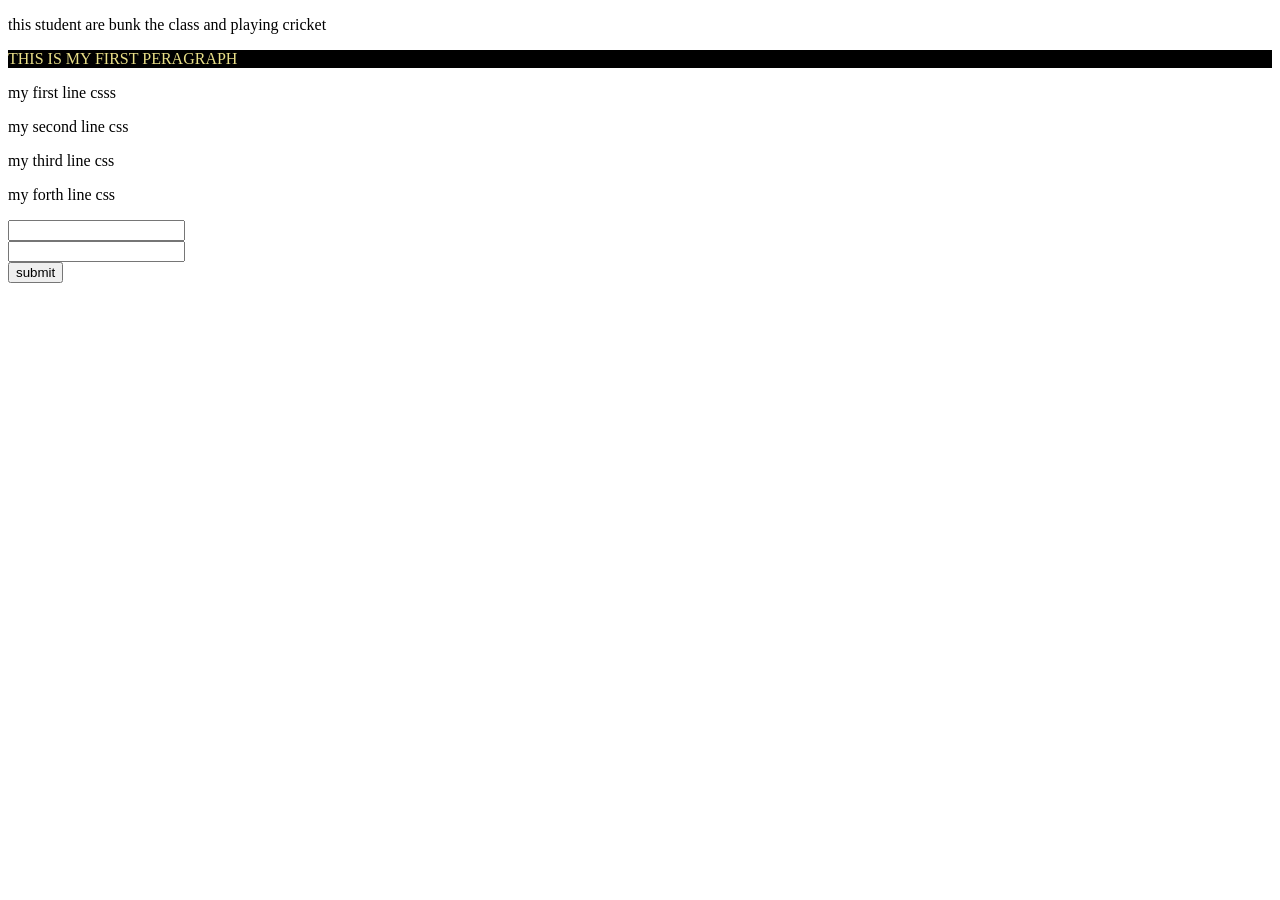
==== index.html @ 3961558d "first commit" ====
<!DOCTYPE html>
<html lang="en">
<head>
    <meta charset="UTF-8">
    <meta name="viewport" content="width=device-width, initial-scale=1.0">
    <title>css </title>
    <link rel="stylesheet" href="colour.css">
    <style>
       
    </style>
</head>
<body>
    <p class="player ">this student are bunk the class and playing cricket</p>
    
    <p style="color: rgb(232, 222, 135);background-color:black;" id="short">THIS IS MY FIRST PERAGRAPH</p>
    <p class="skyblue bold">my first line csss </p>
    <p class="green bold">my second line css</p>
    <p class="orange bold">my third line css</p>
    <p class="yellow bold">my forth line css</p>
    <form action="">
        <input type="email" name="" id="first"><br>
        <input type="password" name="" id="second"> <br>
        <button>submit</button>
        <header class="header"></header>
    </form>
</body>
</html>
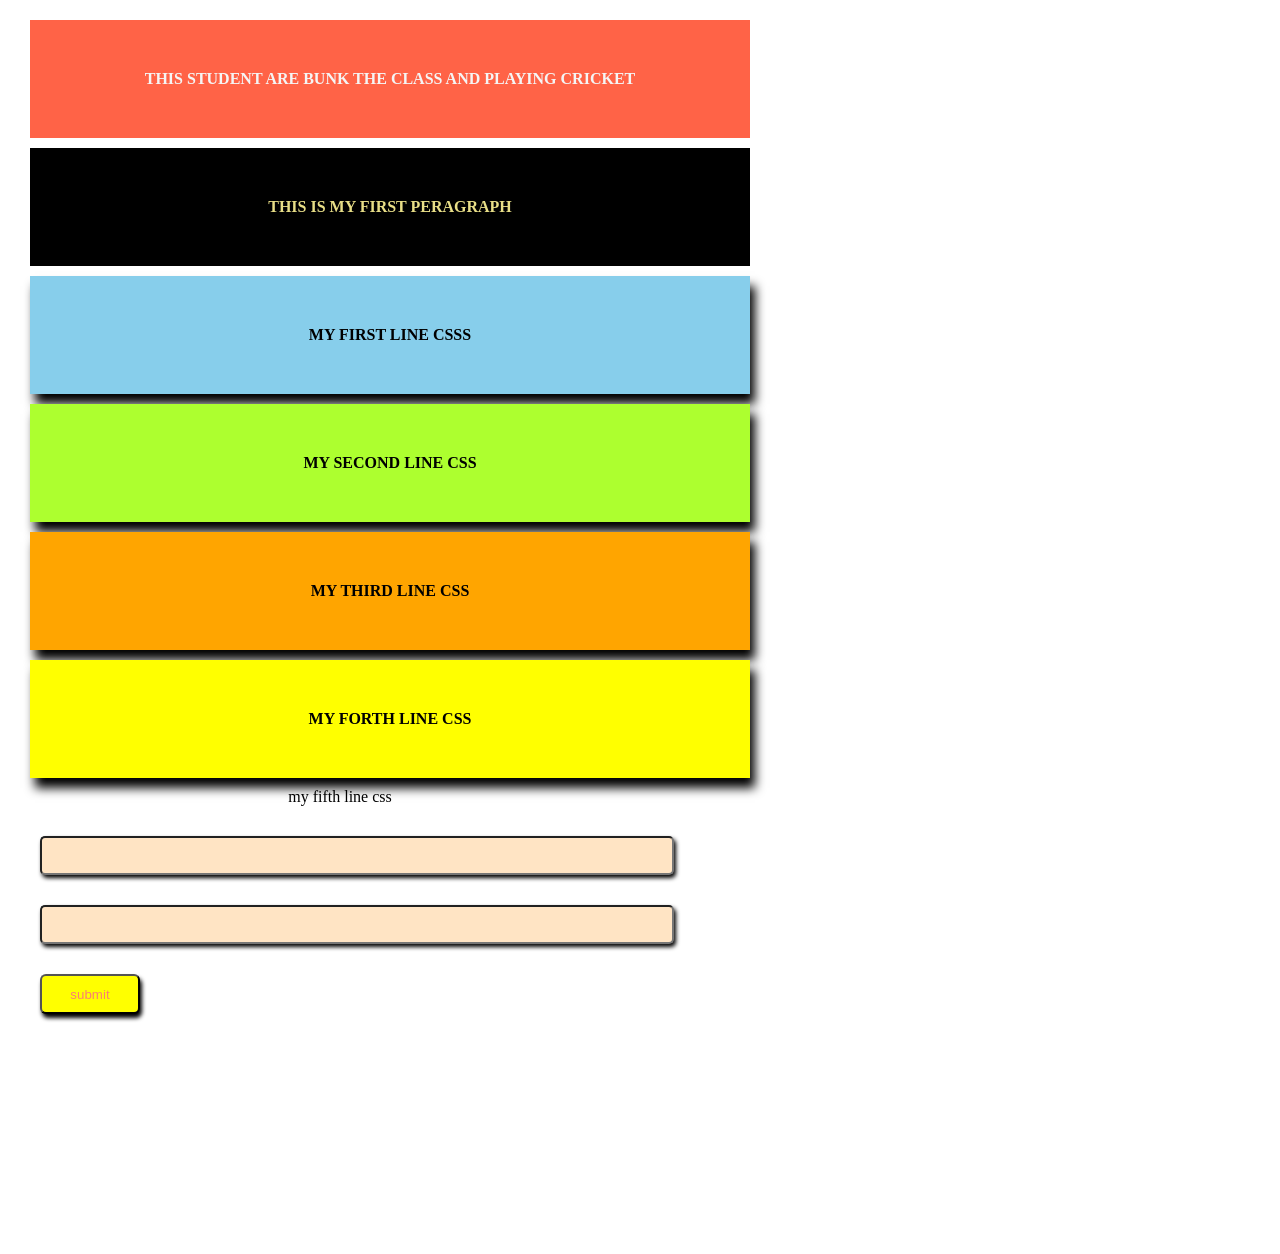
==== commit 37feedbb: "third commit" ====
--- a/index.html
+++ b/index.html
@@ -10,6 +10,7 @@
     </style>
 </head>
 <body>
+
     <p class="player ">this student are bunk the class and playing cricket</p>
     
     <p style="color: rgb(232, 222, 135);background-color:black;" id="short">THIS IS MY FIRST PERAGRAPH</p>
@@ -17,6 +18,7 @@
     <p class="green bold">my second line css</p>
     <p class="orange bold">my third line css</p>
     <p class="yellow bold">my forth line css</p>
+    <p>my fifth line css </p>
     <form action="">
         <input type="email" name="" id="first"><br>
         <input type="password" name="" id="second"> <br>
--- a/colour.css
+++ b/colour.css
@@ -0,0 +1,79 @@
+ *{
+            margin: 10px;
+
+        }
+        #short{
+            text-align: center;
+            padding: 50px;
+            font-weight: bolder;
+        }
+        .player{
+            text-align: center;
+            color: whitesmoke;
+            padding: 50px;
+            background-color: tomato;
+            font-weight: bold;
+            text-transform: uppercase;
+         
+        }
+        .yellow{
+            background-color: yellow;
+            padding: 50px;
+        }
+        .skyblue{
+            background-color: skyblue;
+            padding: 50px;
+        }
+        .green{
+            background-color: greenyellow;
+            padding: 50px;
+            box-shadow: 5px 10px 10px;
+            
+        }
+        .orange{
+            background-color: orange;
+            padding: 50px;
+        }
+        .bold{
+            font-weight: bold;
+            text-transform: uppercase;
+            box-shadow: 5px 10px 10px;
+        }
+    
+        
+        p{
+            width: 50%;
+            text-align: center;
+            
+        }
+        input{
+            width: 50%;
+            background-color:bisque;
+            padding: 10px;
+            border-radius: 5px;
+            margin-bottom: 20px;
+            box-shadow: 2\px 3px 4px;
+            
+        }
+        #first{
+            margin-top: 20px;
+            
+        }
+        button{
+            margin: 10px;
+            width: 100px;
+            height: 40px;
+            border-radius: 6px;
+            color: salmon;
+            background-color: yellow;
+            box-shadow: 2px 4px 4px black;
+            
+
+
+        }
+.header{
+   height: 200px; 
+   background-image: url('hillnature.jpg');
+   background-size: 300px;
+   background-repeat:no-repeat;
+}
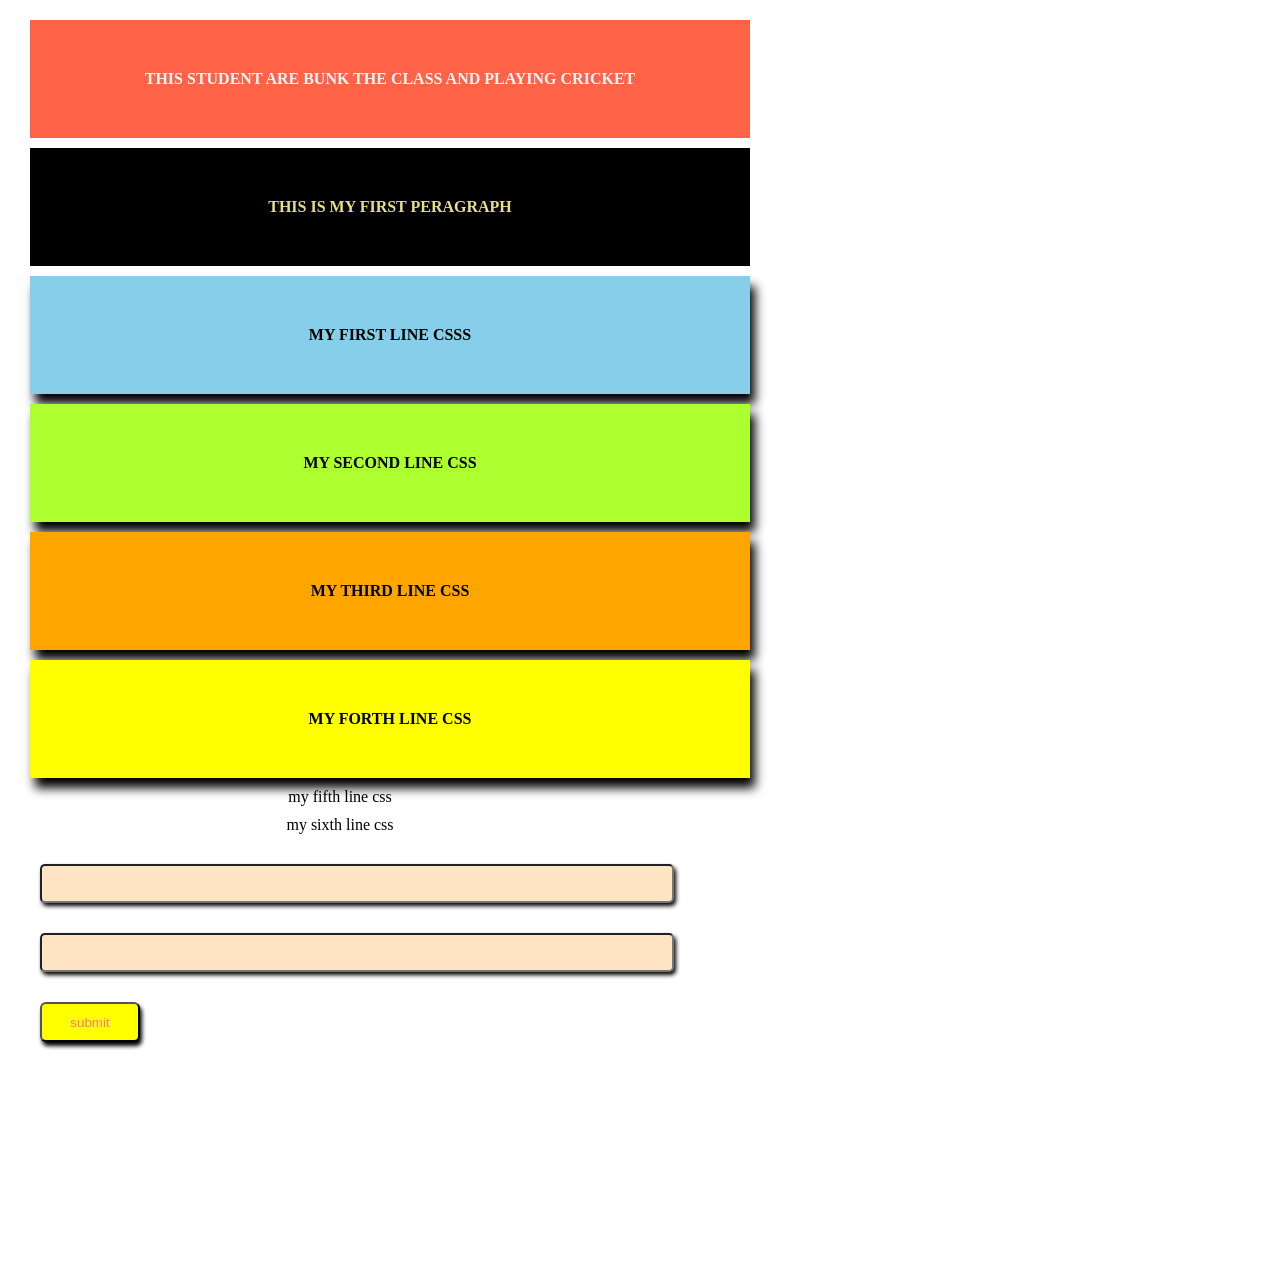
==== commit 55568c2d: "updated commit" ====
--- a/index.html
+++ b/index.html
@@ -19,6 +19,7 @@
     <p class="orange bold">my third line css</p>
     <p class="yellow bold">my forth line css</p>
     <p>my fifth line css </p>
+    <p>my sixth line css</p>
     <form action="">
         <input type="email" name="" id="first"><br>
         <input type="password" name="" id="second"> <br>
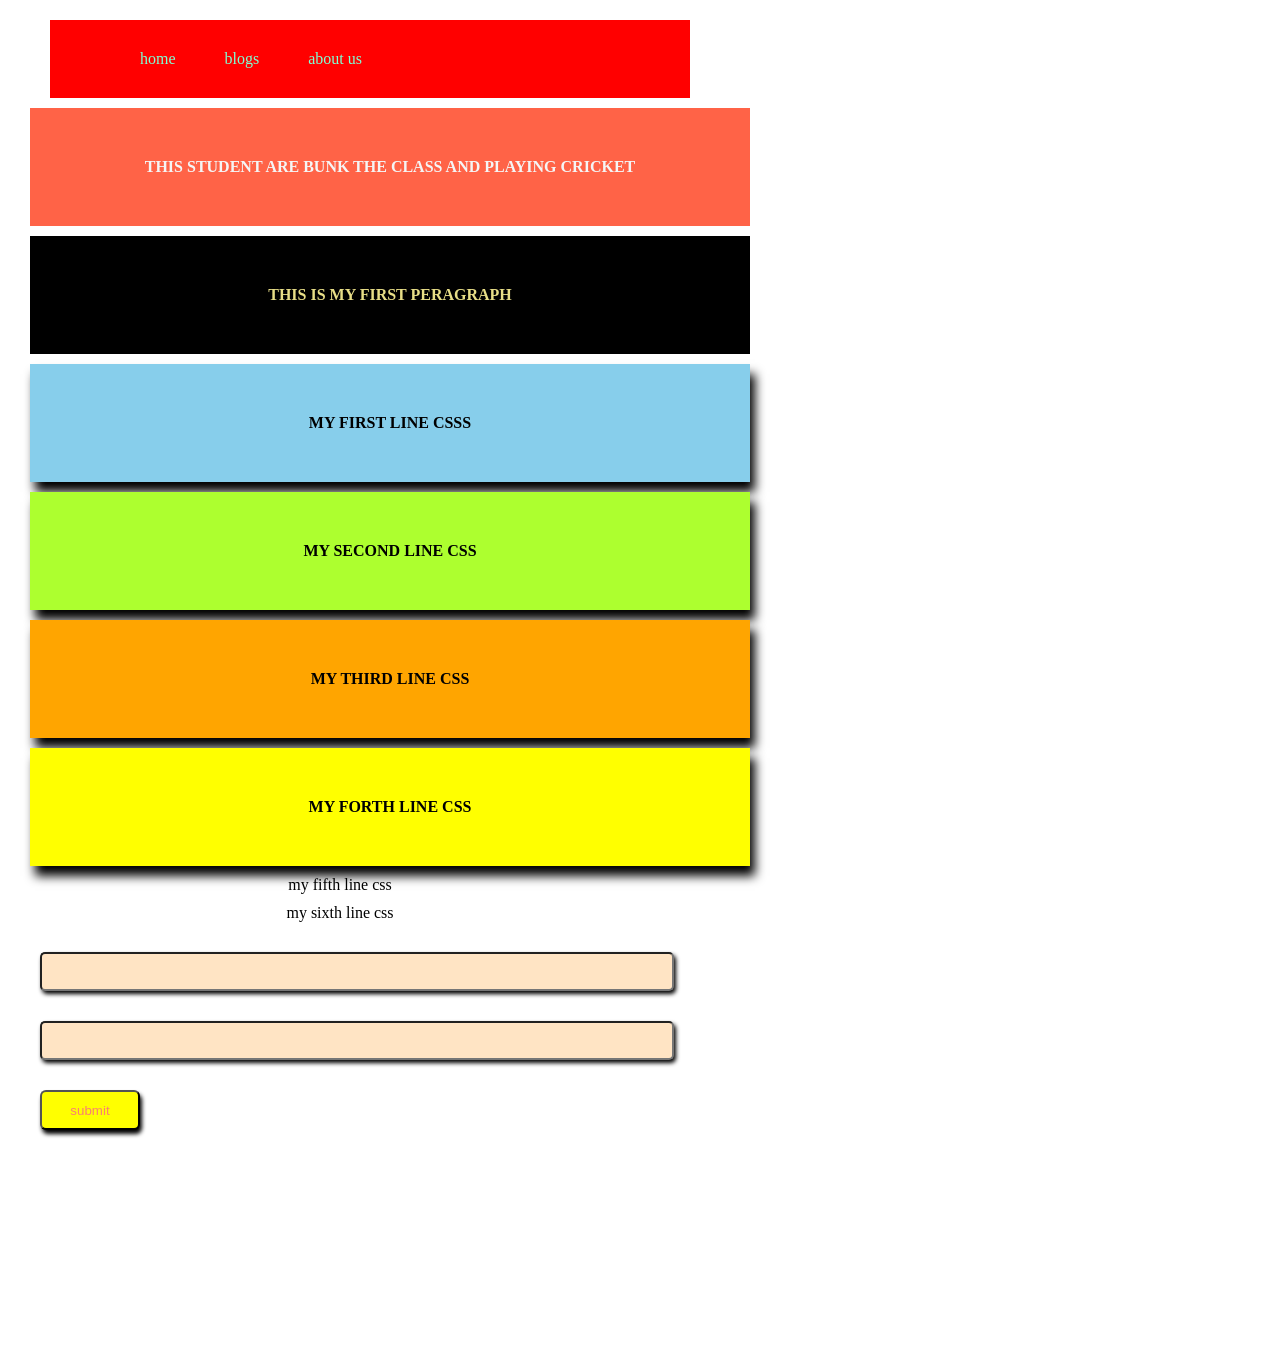
==== commit e8e50fb1: "nav updated" ====
--- a/index.html
+++ b/index.html
@@ -10,6 +10,17 @@
     </style>
 </head>
 <body>
+    <header>
+        <main>
+            <nav>
+                <ul>
+                    <li><a href="">home</a></li>
+                    <li><a href="">blogs</a></li>
+                    <li><a href="">about us</a></li>
+                </ul>
+            </nav>
+        </main>
+    </header>
 
     <p class="player ">this student are bunk the class and playing cricket</p>
     
--- a/colour.css
+++ b/colour.css
@@ -1,6 +1,25 @@
  *{
             margin: 10px;
 
+        }
+        nav{
+            background-color: red;
+            padding: 20px;
+            width: 50%;
+        }
+        nav li{
+            list-style: none;
+            display: inline;
+            margin-right: 15px;
+        }
+        nav li:hover{
+        background-color: brown;
+            
+        }
+
+        nav li a{
+            text-decoration: none;
+            color: aquamarine;
         }
         #short{
             text-align: center;
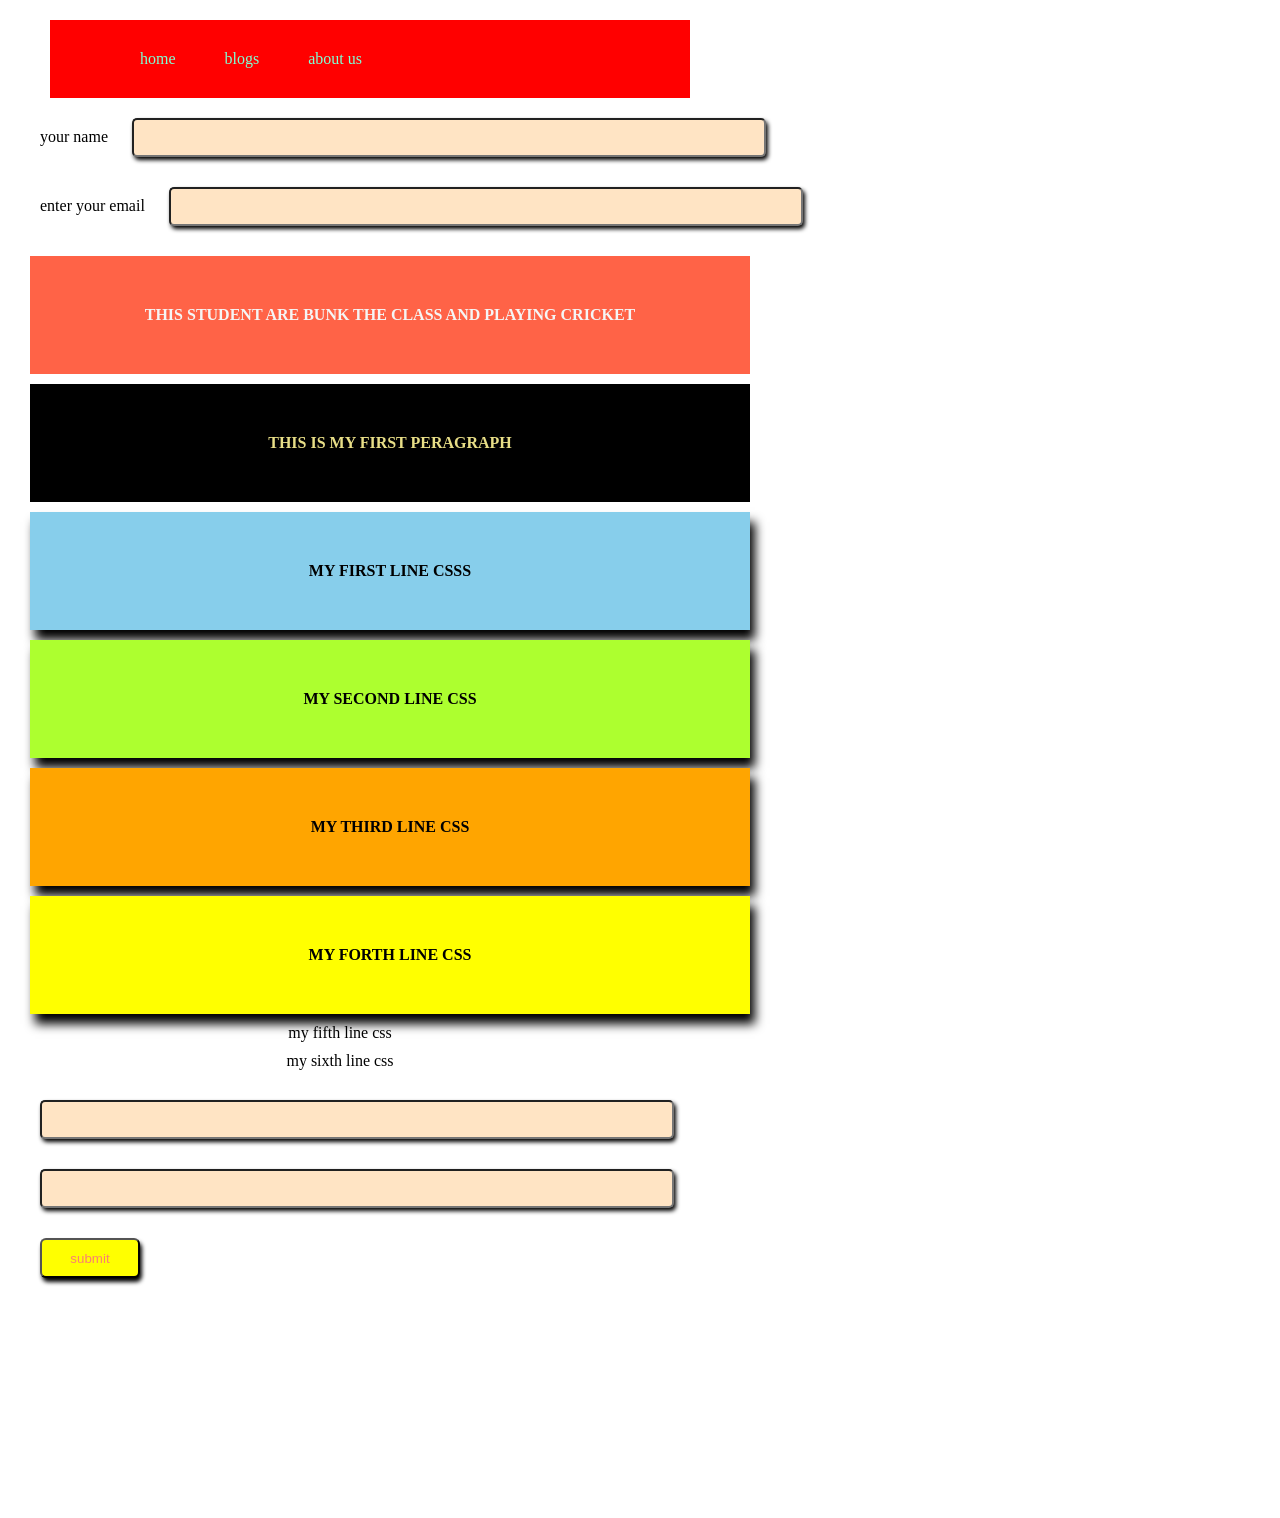
==== commit 06004b1d: "input added" ====
--- a/index.html
+++ b/index.html
@@ -21,6 +21,14 @@
             </nav>
         </main>
     </header>
+    <form action="">
+        <label for="name">your name</label>
+        <input type="text" name="" id="name"><br>
+        <label for="email">enter your email </label>
+        
+        <input type="email" name="" id="email">
+        
+    </form>
 
     <p class="player ">this student are bunk the class and playing cricket</p>
     
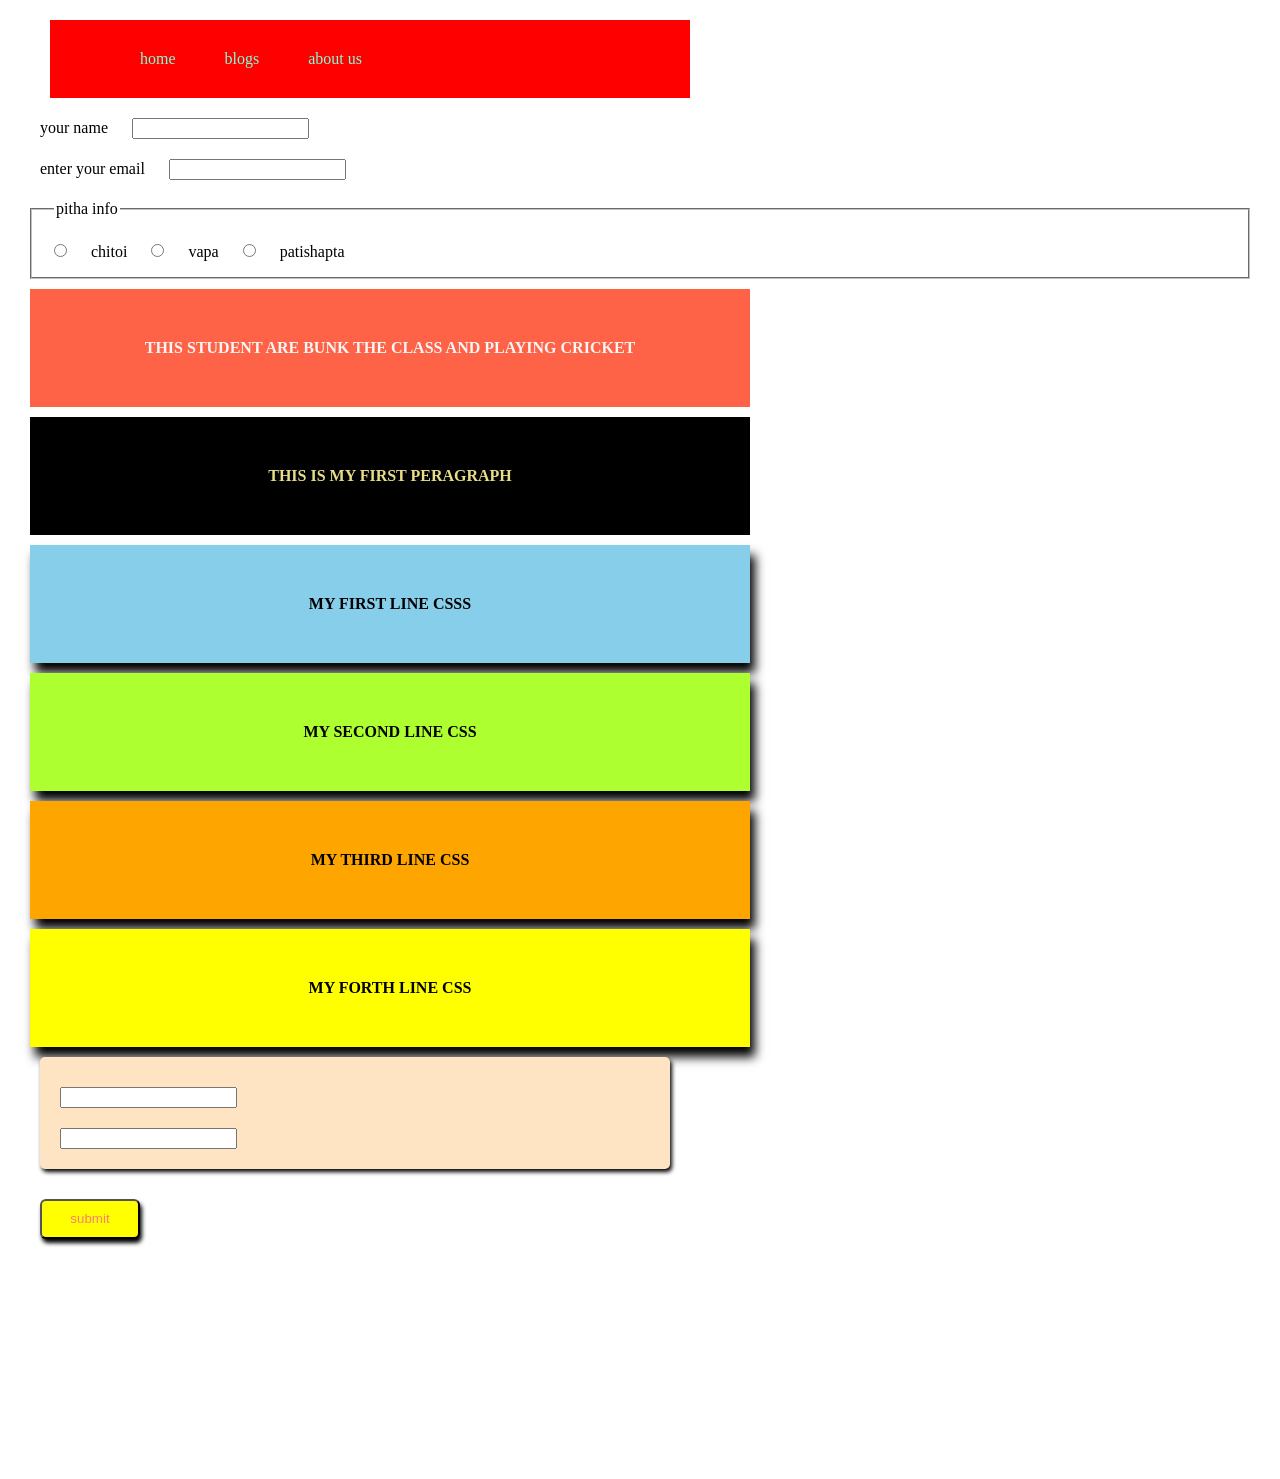
==== commit 385f055e: "pitha info added" ====
--- a/index.html
+++ b/index.html
@@ -29,6 +29,16 @@
         <input type="email" name="" id="email">
         
     </form>
+    <fieldset>
+        <legend>pitha info</legend>
+        <input type="radio" name="" id="chitoi">
+        <label for="chitoi">chitoi</label>
+        <input type="radio" name="" id="vapa">
+        <label for="vapa">vapa</label>
+        <input type="radio" name="" id="patishapta">
+        <label for="patishapta">patishapta</label>
+        
+    </fieldset>
 
     <p class="player ">this student are bunk the class and playing cricket</p>
     
@@ -37,11 +47,13 @@
     <p class="green bold">my second line css</p>
     <p class="orange bold">my third line css</p>
     <p class="yellow bold">my forth line css</p>
-    <p>my fifth line css </p>
-    <p>my sixth line css</p>
+
     <form action="">
-        <input type="email" name="" id="first"><br>
+        <section class="input1">
+            <input type="email" name="" id="first"><br>
         <input type="password" name="" id="second"> <br>
+
+        </section>
         <button>submit</button>
         <header class="header"></header>
     </form>
--- a/colour.css
+++ b/colour.css
@@ -65,7 +65,7 @@
             text-align: center;
             
         }
-        input{
+        .input1{
             width: 50%;
             background-color:bisque;
             padding: 10px;
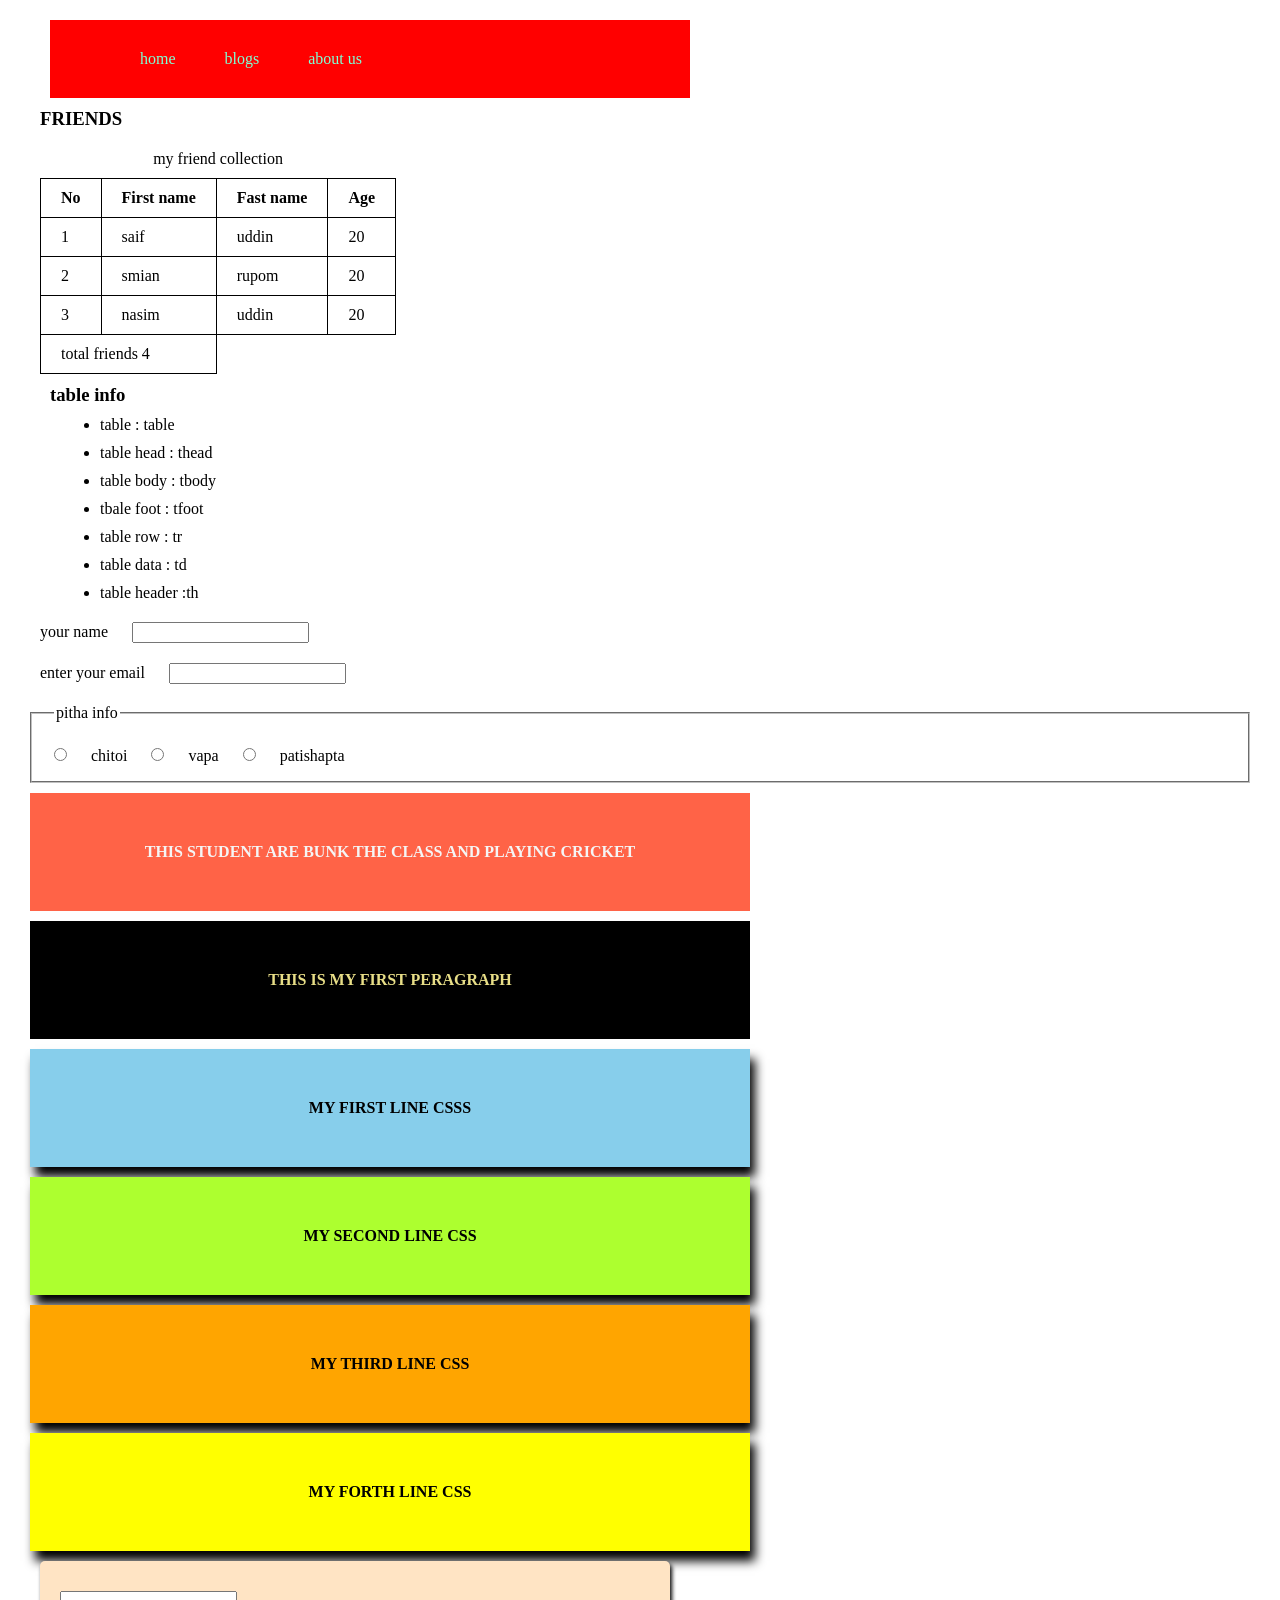
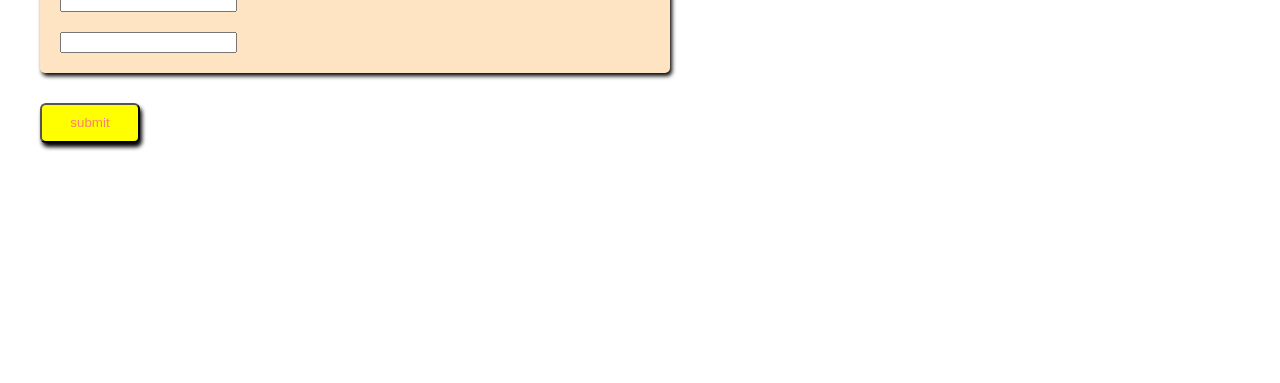
==== commit 37d5075b: "table added" ====
--- a/index.html
+++ b/index.html
@@ -22,6 +22,66 @@
         </main>
     </header>
     <form action="">
+        <table> <h3>FRIENDS</h3>
+            <caption> my friend collection</caption>
+        <thead>
+            <tr>
+                <th>No</th>
+                <th>First name</th>
+                <th> Fast name </th>
+                <th> Age</th>
+            </tr>
+        </thead>
+        <tbody>
+            <tr>
+                <td> 1</td>
+                <td>saif </td>
+                <td>uddin</td>
+                <td>20</td>
+            </tr>
+             <tr>
+                <td> 2</td>
+                <td>smian </td>
+                <td>rupom</td>
+                <td>20</td>
+            </tr>
+             <tr>
+                <td> 3</td>
+                <td>nasim </td>
+                <td>uddin</td>
+                <td>20</td>
+            </tr>
+
+        </tbody>
+        <tfoot>
+             <td colspan="2"> total friends 4</td>
+        </tfoot>
+        </table>
+       
+
+
+
+
+
+
+<section>
+    <h3> table info </h3>
+    <ul>
+        <li>table : table </li>
+        <li>table head : thead</li>
+        <li> table body : tbody</li>
+        <li> tbale foot : tfoot</li>
+        <li>table row : tr</li>
+        <li>table data : td</li>
+        <li> table header :th</li>
+    </ul>
+</section>
+
+
+
+
+
+
         <label for="name">your name</label>
         <input type="text" name="" id="name"><br>
         <label for="email">enter your email </label>
--- a/colour.css
+++ b/colour.css
@@ -21,6 +21,14 @@
             text-decoration: none;
             color: aquamarine;
         }
+        table{
+            border-collapse: collapse;
+        }
+        td,th{
+            border: 1px solid black;
+            padding: 10px 20px;
+        }
+
         #short{
             text-align: center;
             padding: 50px;
